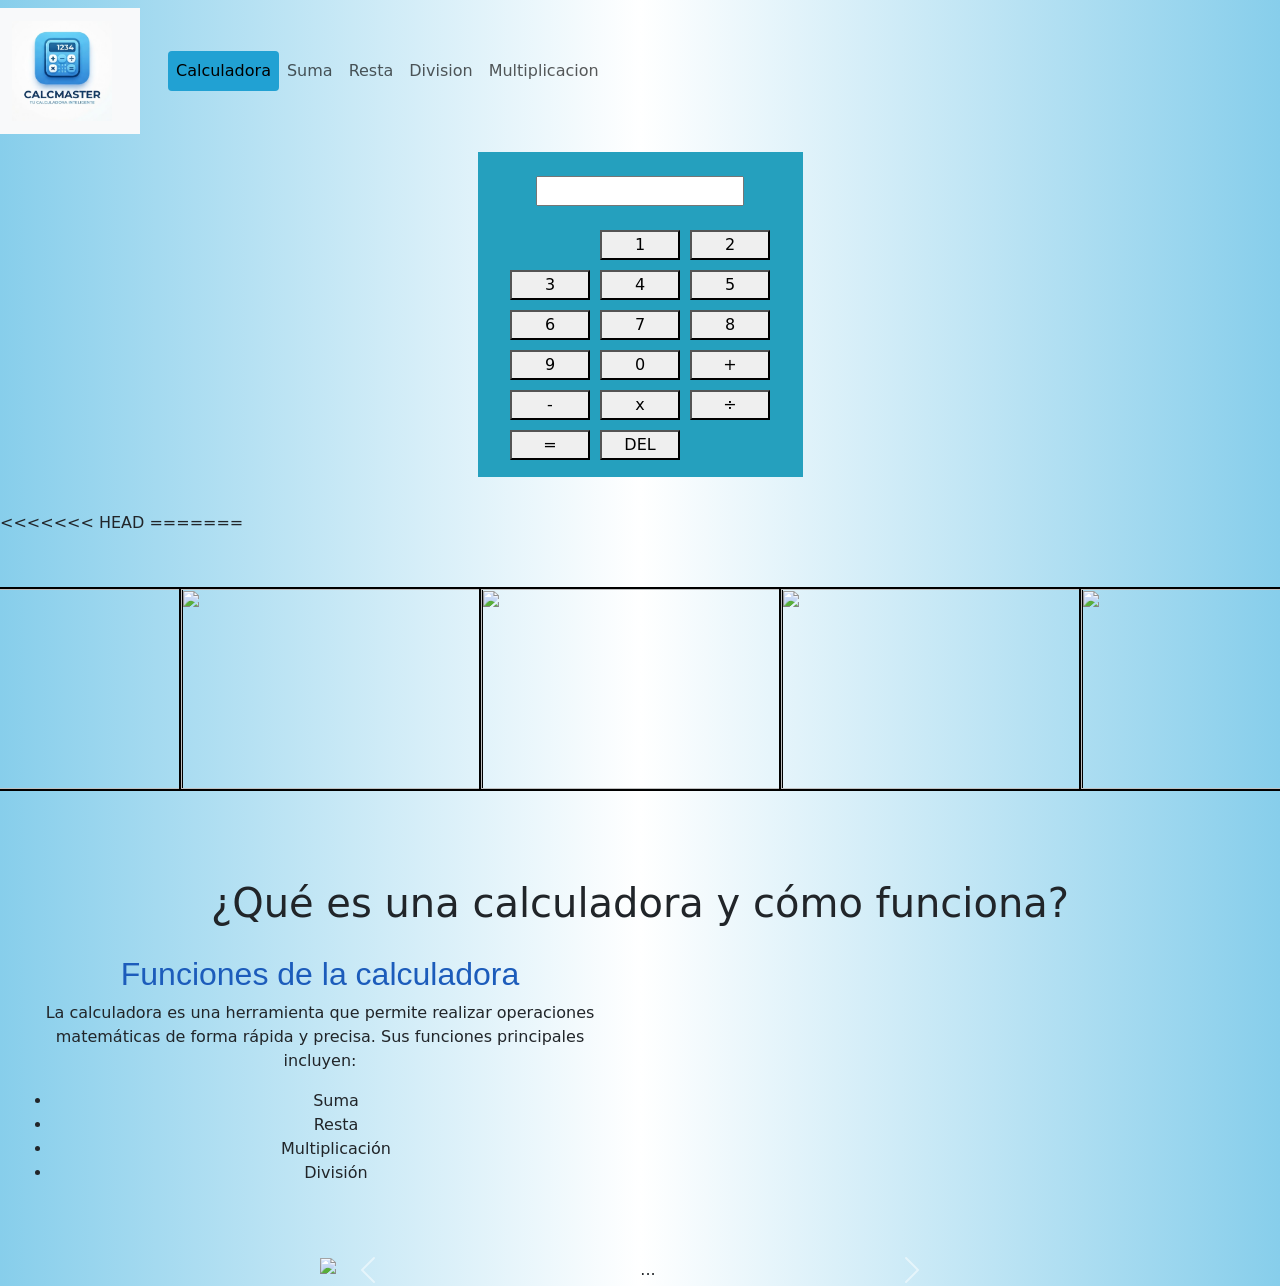
==== index.html @ bf7fd552 "error arreglado" ====
<!DOCTYPE html>
<html lang="en">

<head>
    <meta charset="UTF-8">
    <meta name="viewport" content="width=device-width, initial-scale=1.0">
    <title>CalcMaster</title>
    <link rel="stylesheet" href="estilo calculadora.css">
    <link href="https://cdn.jsdelivr.net/npm/bootstrap@5.3.8/dist/css/bootstrap.min.css" rel="stylesheet"
        integrity="sha384-sRIl4kxILFvY47J16cr9ZwB07vP4J8+LH7qKQnuqkuIAvNWLzeN8tE5YBujZqJLB" crossorigin="anonymous">
    <link rel="stylesheet" href="estilos.css">
    <link rel="stylesheet" href="style.css">
</head>

<body style="background: linear-gradient(to right, skyblue, #ffffff, skyblue);">

    <nav class="navbar navbar-expand-lg bg--bs-secondary-b">
        <nav class="navbar bg-body-tertiary">
            <div class="container">
                <a class="navbar-brand" href="#">
                    <img src="imagenes/Captura de pantalla 2026-09-16 125037.png" alt="Bootstrap" width="100"
                        height="100">
                </a>
            </div>
        </nav>
        <div class="container-fluid">
            <a class="navbar-brand" href="#"></a>
            <button class="navbar-toggler" type="button" data-bs-toggle="collapse" data-bs-target="#navbarNav"
                aria-controls="navbarNav" aria-expanded="false" aria-label="Toggle navigation">
                <span class="navbar-toggler-icon"></span>
            </button>
            <div class="collapse navbar-collapse" id="navbarNav">
                <ul class="navbar-nav">
                    <li class="nav-item">
                        <a class="nav-link active" aria-current="page" href="index.html">Calculadora</a>
                    </li>
                    <li class="nav-item">
                        <a class="nav-link" href="Suma.html">Suma</a>
                    </li>
                    <li class="nav-item">
                        <a class="nav-link" href="Resta.html">Resta</a>
                    </li>
                    <li class="nav-item">
                        <a class="nav-link" href="División.html">Division</a>
                    </li>
                    <li class="nav-item">
                        <a class="nav-link" href="Multiplicación.html">Multiplicacion</a>
                    </li>

                </ul>
            </div>
        </div>
    </nav>
    <center>
        <div class="cajaabuelo">
            <div class="cajapadre">
                <br>
                <input type="text" id="pantalla" readonly>
                <br>
                <br>
                <div class="calculator-grid"
                    style="display: grid; grid-template-columns: repeat(3, 80px); gap: 10px; max-width: 260px;">
                    <br>
                    <button onclick="Agregar(1)">1</button>
                    <button onclick="Agregar(2)">2</button>
                    <button onclick="Agregar(3)">3</button>
                    <button onclick="Agregar(4)">4</button>
                    <button onclick="Agregar(5)">5</button>
                    <button onclick="Agregar(6)">6</button>
                    <button onclick="Agregar(7)">7</button>
                    <button onclick="Agregar(8)">8</button>
                    <button onclick="Agregar(9)">9</button>
                    <button onclick="Agregar(0)">0</button>
                    <button onclick="Agregar('+')">+</button>
                    <button onclick="Agregar('-')">-</button>
                    <button onclick="Agregar('*')">x</button>
                    <button onclick="Agregar('/')">÷</button>
                    <button onclick="Calcular('=')">=</button>
                    <button onclick="Eliminar()">DEL</button>
                </div>
            </div>
        </div>

    </center>
    <br>
<<<<<<< HEAD
=======
    <br>
    <br
    <div class="carrusel">
        <div class="carrusel-items">
            <div class="carrusel-item">
                <img src="gato1.jpg" alt="" />
            </div>
            <div class="carrusel-item">
                <img src="gato2.jpg" alt="" />
            </div>
            <div class="carrusel-item">
                <img src="gato3.jpg" alt="" />
            </div>
            <div class="carrusel-item">
                <img src="gato4.jpg" alt="" />
            </div>
            <div class="carrusel-item">
                <img src="gato5.jpg" alt="" />
            </div>
            <div class="carrusel-item">
                <img src="gato6.jpg" alt="" />
            </div>
            <div class="carrusel-item">
                <img src="gato1.jpg" alt="" />
            </div>
            <div class="carrusel-item">
                <img src="gato2.jpg" alt="" />
            </div>
            <div class="carrusel-item">
                <img src="gato3.jpg" alt="" />
            </div>
            <div class="carrusel-item">
                <img src="gato4.jpg" alt="" />
            </div>
            <div class="carrusel-item">
                <img src="gato5.jpg" alt="" />
            </div>
            <div class="carrusel-item">
                <img src="gato6.jpg" alt="" />
            </div>
>>>>>>> 0ed1cdf832e1f317d0ec401ac205f8d716716816
    <br <div class="carrusel">
    <div class="carrusel-items">
        <div class="carrusel-item">
            <img src="https://encrypted-tbn0.gstatic.com/images?q=tbn:ANd9GcTsxGkKR-s3m4LoUAsqoOKABF3TutVP5Iao990dPxaDrQ&s=10"
                alt="" />
        </div>
        <div class="carrusel-item">
            <img src="https://encrypted-tbn0.gstatic.com/images?q=tbn:ANd9GcSGRQ3DY1Ikz9aZCwUCd-tA9MhVvsnPK_kMOz3yjl1w0A&s=10"
                alt="" />
        </div>
        <div class="carrusel-item">
            <img src="https://encrypted-tbn0.gstatic.com/images?q=tbn:ANd9GcTyn5AU60EAxAI-qxWcs5gW3YvGdy6DH1FTBiZq575CvA&s=10"
                alt="" />
        </div>
        <div class="carrusel-item">
            <img src="https://encrypted-tbn0.gstatic.com/images?q=tbn:ANd9GcQK1AuYgowT_4LzWDwqvlZ2VUm0z0L1lDqH0up6xylMIw&s=10"
                alt="" />
        </div>
        <div class="carrusel-item">
            <img src="https://encrypted-tbn0.gstatic.com/images?q=tbn:ANd9GcS5LhtXqJKjY7UPuwCo5iC0jRC71V77FKiS_GmHnl1Smg&s"
                alt="" />
        </div>
        <div class="carrusel-item">
            <img src="https://encrypted-tbn0.gstatic.com/images?q=tbn:ANd9GcRGOIeeC7CCJS5Ke3sjVqxRuNU0F0uvBA0g2adwFCF7QA&s=10"
                alt="" />
        </div>
        <div class="carrusel-item">
            <img src="https://encrypted-tbn0.gstatic.com/images?q=tbn:ANd9GcSGRQ3DY1Ikz9aZCwUCd-tA9MhVvsnPK_kMOz3yjl1w0A&s=10"
                alt="" />
        </div>
        <div class="carrusel-item">
            <img src="https://encrypted-tbn0.gstatic.com/images?q=tbn:ANd9GcQK1AuYgowT_4LzWDwqvlZ2VUm0z0L1lDqH0up6xylMIw&s=10"
                alt="" />
        </div>
        <div class="carrusel-item">
            <img src="https://encrypted-tbn0.gstatic.com/images?q=tbn:ANd9GcTcmZI0By0tzMbTTi9E8FoUkMAy8OU_jRs1pDq8OTvwxQ&s"
                alt="" />
        </div>
        <div class="carrusel-item">
            <img src="https://encrypted-tbn0.gstatic.com/images?q=tbn:ANd9GcS7NMYQbitkRNwzFGCca0U1Tg9112ImTkp1omybca-6Cg&s=10"
                alt="" />
        </div>

        </div>
    </div>

    <center>
        <h1>¿Qué es una calculadora y cómo funciona?</h1>
        <div class="Principal">
            <img src="https://encrypted-tbn0.gstatic.com/images?q=tbn:ANd9GcSHeWpEFcybsh4Jss6x_JBsPa84YHzYMiTcyEvlGr9viA&s=10"
                alt="" height="250px">
            <div class="informacion">
                <h2>Funciones de la calculadora</h2>
                <p>La calculadora es una herramienta que permite realizar operaciones matemáticas de forma rápida y
                    precisa. Sus funciones principales incluyen:</p>
                <ul>
                    <li>Suma</li>
                    <li>Resta</li>
                    <li>Multiplicación</li>
                    <li>División</li>
                </ul>
            </div>
        </div>
        <br>
        <br>
    </center>
    <center>
        <div class="imagenes">
            <div id="carouselExampleFade" class="carousel slide carousel-fade">
                <div class="carousel-inner">
                    <div class="carousel-item active">
                        <img src="https://encrypted-tbn0.gstatic.com/images?q=tbn:ANd9GcRmc8S3kFr8x23MsFes4IM24e0nSI7QD6gQKWjMe02xpg&s=10"
                            class="d-block w-100" alt="..." height="500px">
                    </div>
                    <div class="carousel-item">
                        <img src="https://encrypted-tbn0.gstatic.com/images?q=tbn:ANd9GcRrA4ZJICUfSvAsNczE4_Z-9lo7h5hLg12X9L7GLtfTFg&s=10"
                            class="d-block w-100" alt="..." height="500px">
                    </div>
                    <div class="carousel-item">
                        <img src="https://encrypted-tbn0.gstatic.com/images?q=tbn:ANd9GcTL9PBf500NXCndPSy-pfY-Cgybb83zdcbxs8EUY1ZA_w&s=10"
                            class="d-block w-100" alt="..." height="500px">
                    </div>
                </div>
                <button class="carousel-control-prev" type="button" data-bs-target="#carouselExampleFade"
                    data-bs-slide="prev">
                    <span class="carousel-control-prev-icon" aria-hidden="true"></span>
                    <span class="visually-hidden">Previous</span>
                </button>
                <button class="carousel-control-next" type="button" data-bs-target="#carouselExampleFade"
                    data-bs-slide="next">
                    <span class="carousel-control-next-icon" aria-hidden="true"></span>
                    <span class="visually-hidden">Next</span>
                </button>
            </div>
        </div>
    </center>
    <script src="main.js"></script>
    <script src="codigo.js"></script>
    <script src="https://cdn.jsdelivr.net/npm/bootstrap@5.3.8/dist/js/bootstrap.bundle.min.js"
        integrity="sha384-FKyoEForCGlyvwx9Hj09JcYn3nv7wiPVlz7YYwJrWVcXK/BmnVDxM+D2scQbITxI"
        crossorigin="anonymous"></script>
</body>

</html>
---- estilo calculadora.css ----
.cajapadre {
    background-color: rgb(37, 160, 190);
    height: 325px;
    width: 325px;
    margin: 10px;
}

.imagenes {
    width: 35%;
}

.imagenes img {
    width: 100%;
    height: auto;
    display: block;
}

.informacion {
    width: 50%;
    height: 275px;
    padding: 20px;
    box-sizing: border-box;
}

.Principal {
    display: flex;
    width: 100%;
    align-items: center;
}
---- estilos.css ----
.nav-link.active,
.nav-link:hover,
.nav-link:focus {
	background-color: #21a1d3;
	color: #000;
	border-radius: 4px;
}
.Principal {
    display: flex;
    width: 100%;
    align-items: center;
}

.imagenes {
    width: 50%;
}

.imagenes img {
    width: 100%;
    height: auto;
    display: block;
}

.informacion {
    width: 50%;
   
    padding: 20px; 
    box-sizing: border-box; 
}

h2 {
    text-align: center;
    color: rgb(28, 92, 187);
    font-family: 'Lucida Sans', 'Lucida Grande', sans-serif;
}
.cajapadre {
    background-color: rgb(37, 160, 190);
    height: 325px;
    width: 325px;
}
---- style.css ----
body {
  margin: 0;
}

.carrusel {
  height: 100vh;
  display: flex;
  align-items: center;
}

.carrusel-items {
  display: flex;
  overflow-x: hidden;
  overflow-y: hidden;
  padding: 30px 0px;
}

.carrusel-item {
  min-width: 300px;
  max-width: 300px;
  height: 200px;
  outline: 2px solid black;
  cursor: pointer;
}

.carrusel-item img {
  width: 100%;
  height: 100%;
  object-fit: cover;
}

.carrusel-item:hover {
  transform: scale(1.2);
}
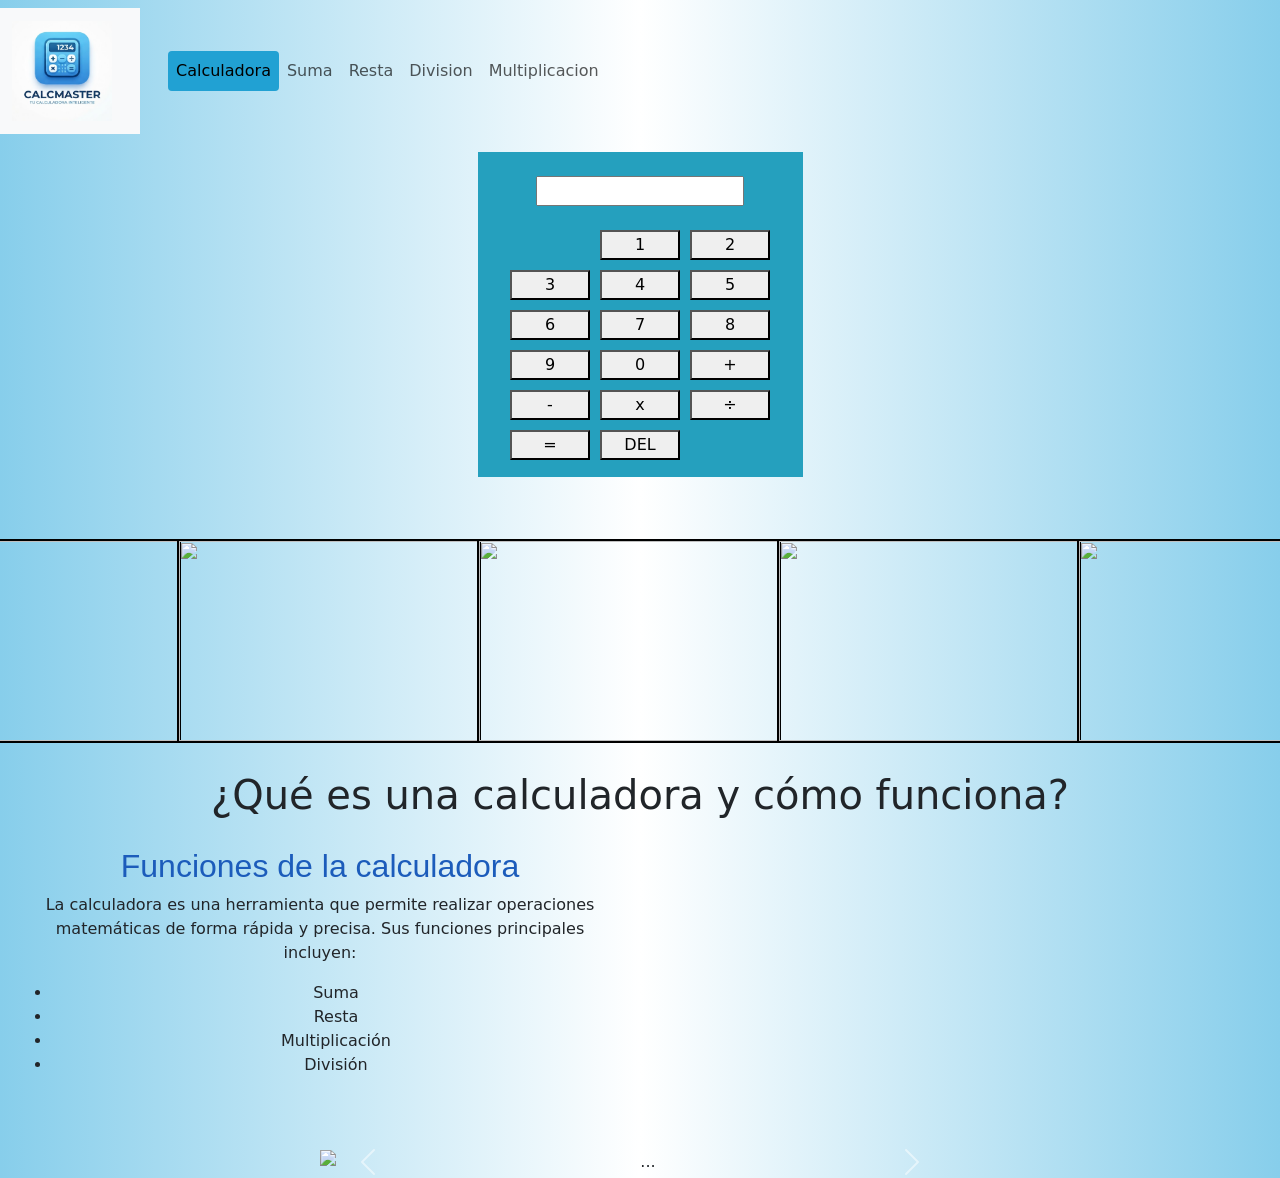
==== commit 79649383: "index" ====
--- a/index.html
+++ b/index.html
@@ -82,51 +82,8 @@
         </div>
 
     </center>
-    <br>
-<<<<<<< HEAD
-=======
-    <br>
     <br
     <div class="carrusel">
-        <div class="carrusel-items">
-            <div class="carrusel-item">
-                <img src="gato1.jpg" alt="" />
-            </div>
-            <div class="carrusel-item">
-                <img src="gato2.jpg" alt="" />
-            </div>
-            <div class="carrusel-item">
-                <img src="gato3.jpg" alt="" />
-            </div>
-            <div class="carrusel-item">
-                <img src="gato4.jpg" alt="" />
-            </div>
-            <div class="carrusel-item">
-                <img src="gato5.jpg" alt="" />
-            </div>
-            <div class="carrusel-item">
-                <img src="gato6.jpg" alt="" />
-            </div>
-            <div class="carrusel-item">
-                <img src="gato1.jpg" alt="" />
-            </div>
-            <div class="carrusel-item">
-                <img src="gato2.jpg" alt="" />
-            </div>
-            <div class="carrusel-item">
-                <img src="gato3.jpg" alt="" />
-            </div>
-            <div class="carrusel-item">
-                <img src="gato4.jpg" alt="" />
-            </div>
-            <div class="carrusel-item">
-                <img src="gato5.jpg" alt="" />
-            </div>
-            <div class="carrusel-item">
-                <img src="gato6.jpg" alt="" />
-            </div>
->>>>>>> 0ed1cdf832e1f317d0ec401ac205f8d716716816
-    <br <div class="carrusel">
     <div class="carrusel-items">
         <div class="carrusel-item">
             <img src="https://encrypted-tbn0.gstatic.com/images?q=tbn:ANd9GcTsxGkKR-s3m4LoUAsqoOKABF3TutVP5Iao990dPxaDrQ&s=10"
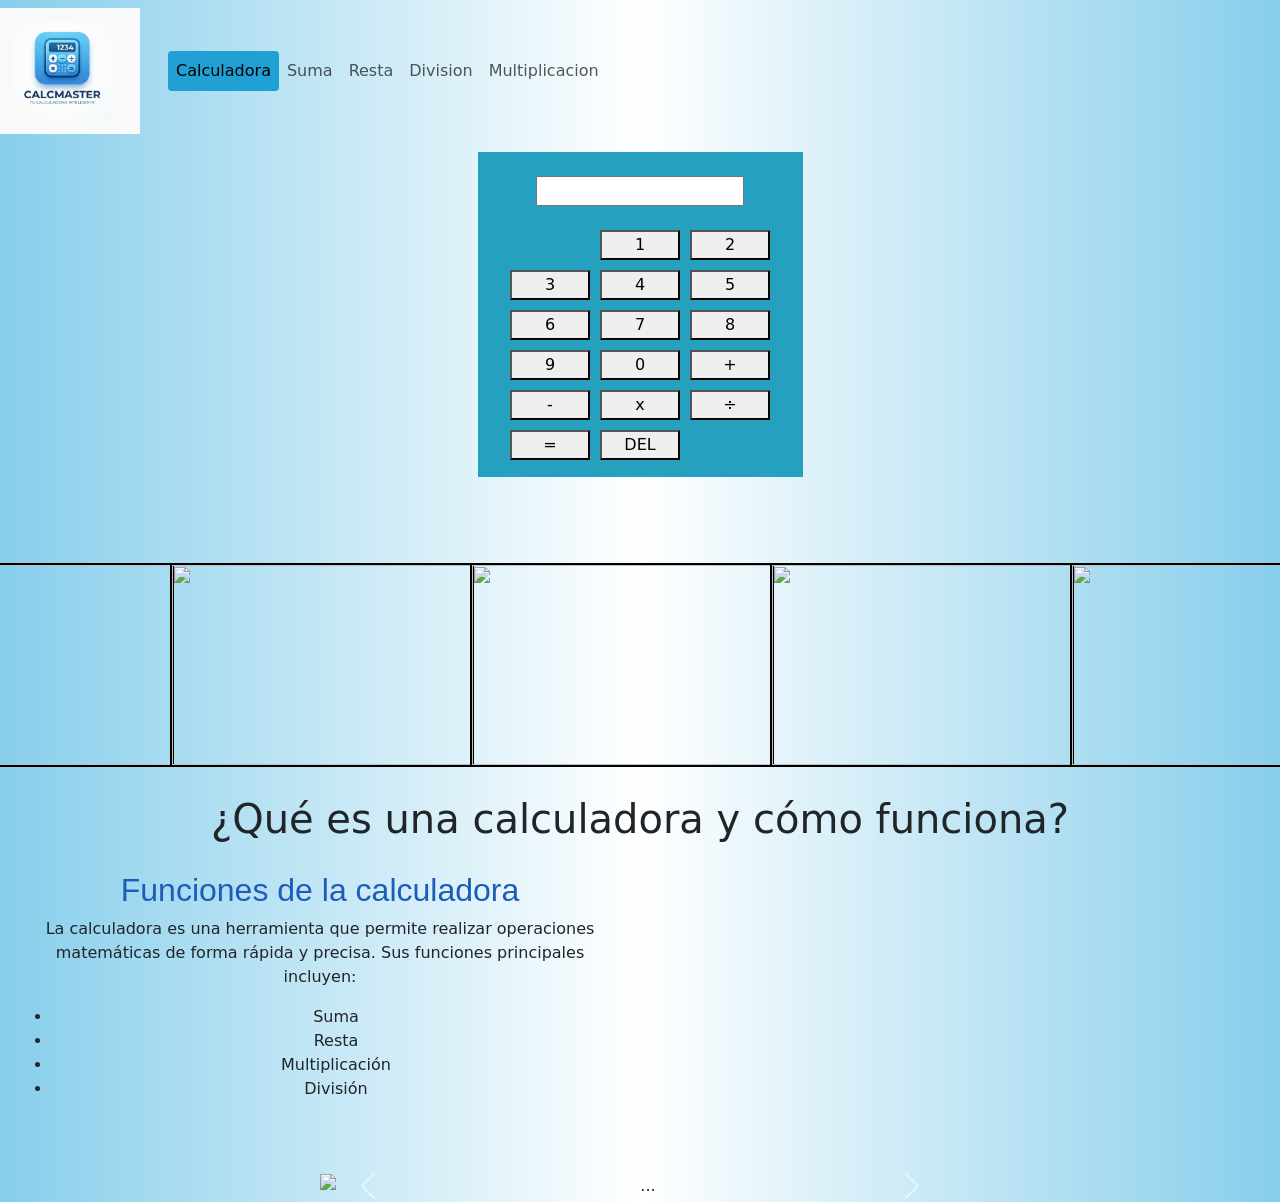
==== commit 85678e2a: "suma" ====
--- a/index.html
+++ b/index.html
@@ -82,8 +82,8 @@
         </div>
 
     </center>
-    <br
-    <div class="carrusel">
+    <br>
+    <br <div class="carrusel">
     <div class="carrusel-items">
         <div class="carrusel-item">
             <img src="https://encrypted-tbn0.gstatic.com/images?q=tbn:ANd9GcTsxGkKR-s3m4LoUAsqoOKABF3TutVP5Iao990dPxaDrQ&s=10"
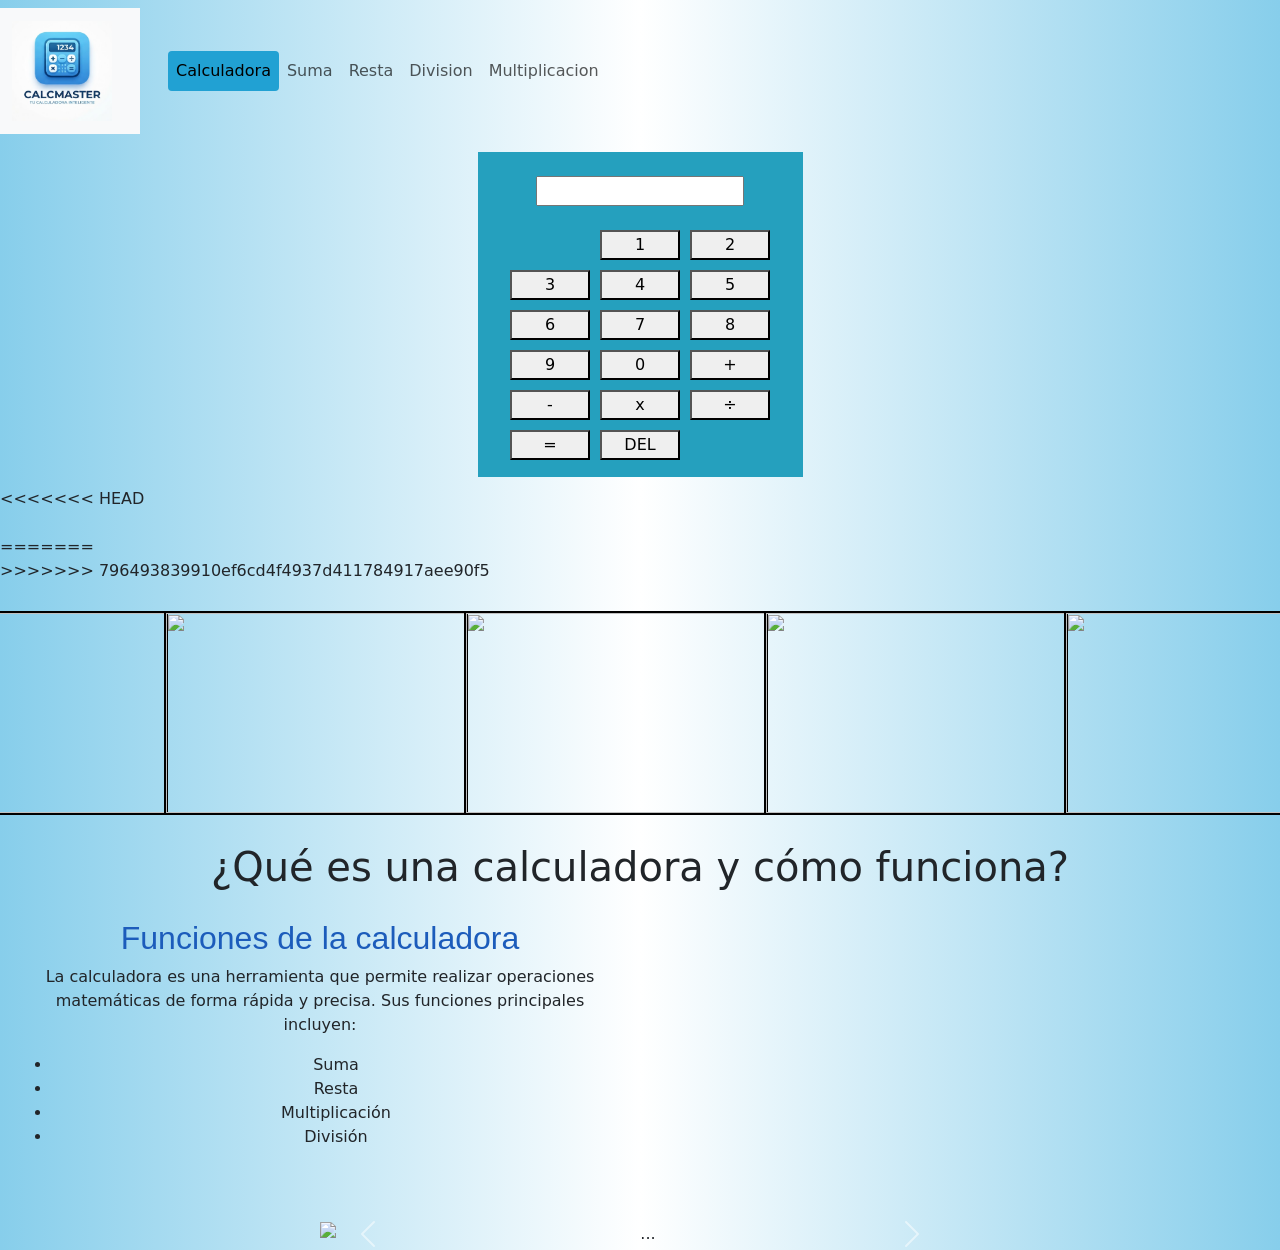
==== commit 3933a20d: "af" ====
--- a/index.html
+++ b/index.html
@@ -82,8 +82,13 @@
         </div>
 
     </center>
+<<<<<<< HEAD
     <br>
     <br <div class="carrusel">
+=======
+    <br
+    <div class="carrusel">
+>>>>>>> 796493839910ef6cd4f4937d411784917aee90f5
     <div class="carrusel-items">
         <div class="carrusel-item">
             <img src="https://encrypted-tbn0.gstatic.com/images?q=tbn:ANd9GcTsxGkKR-s3m4LoUAsqoOKABF3TutVP5Iao990dPxaDrQ&s=10"
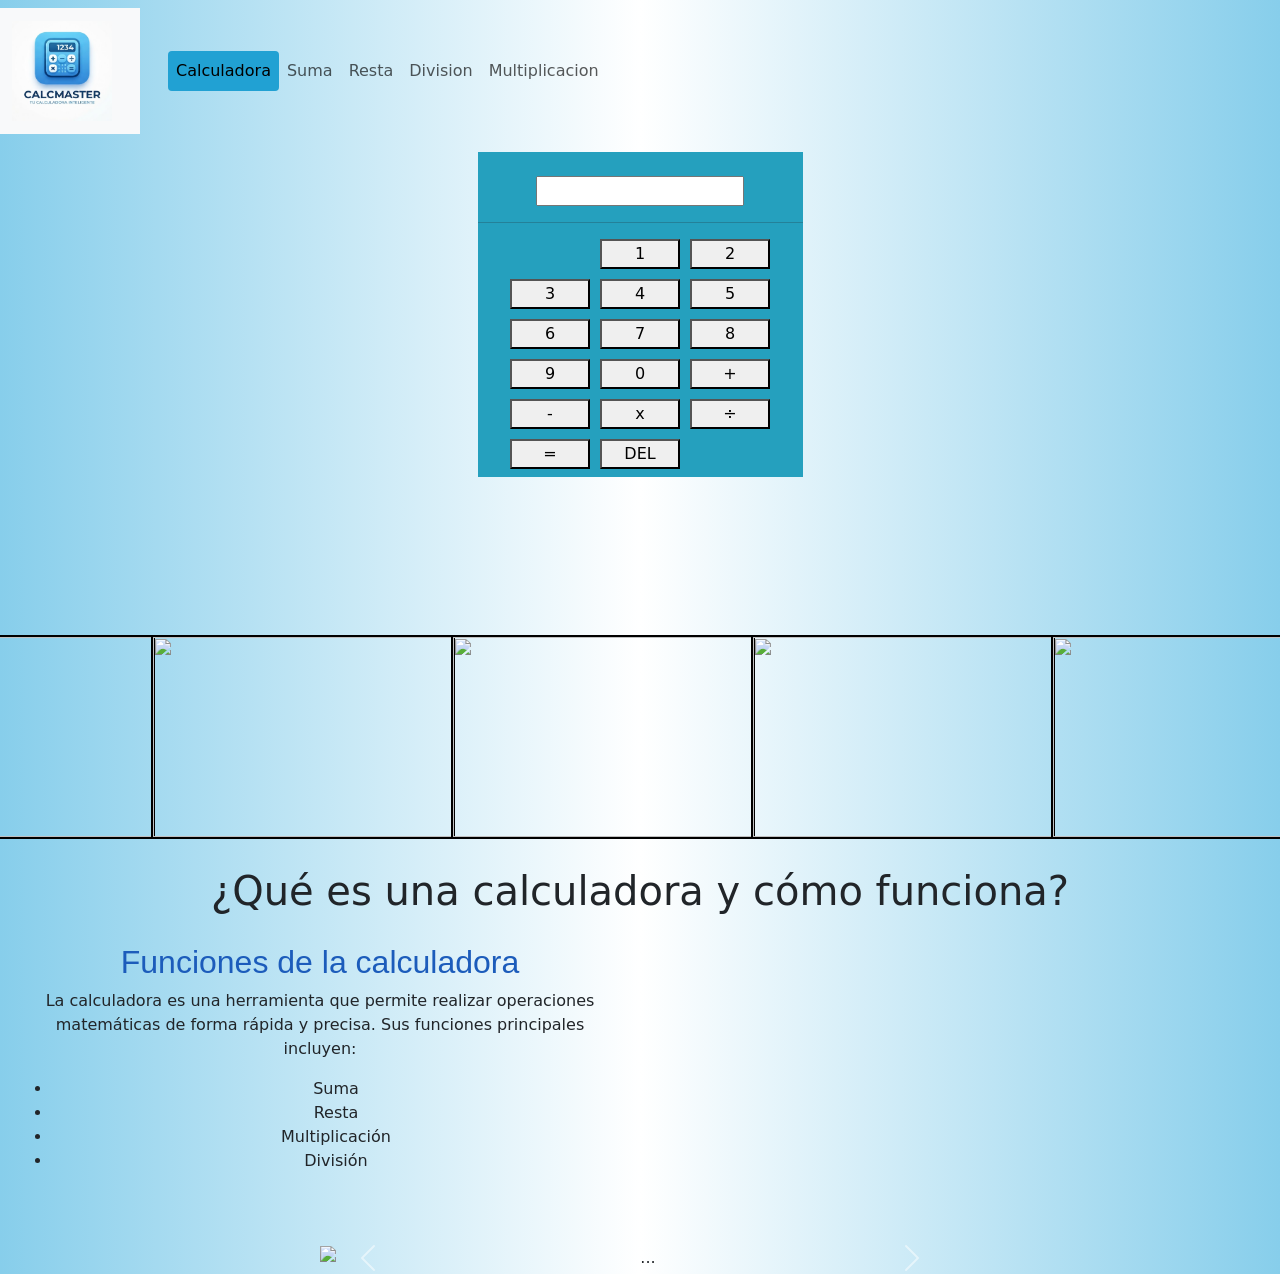
==== commit 131659f9: "cambios calculadora" ====
--- a/index.html
+++ b/index.html
@@ -17,9 +17,8 @@
     <nav class="navbar navbar-expand-lg bg--bs-secondary-b">
         <nav class="navbar bg-body-tertiary">
             <div class="container">
-                <a class="navbar-brand" href="#">
-                    <img src="imagenes/Captura de pantalla 2026-09-16 125037.png" alt="Bootstrap" width="100"
-                        height="100">
+                <a class="navbar-brand" href="index.html">
+                    <img src="imagenes/Captura de pantalla 2026-09-16 125037.png" alt="" width="100" height="100">
                 </a>
             </div>
         </nav>
@@ -57,7 +56,7 @@
                 <br>
                 <input type="text" id="pantalla" readonly>
                 <br>
-                <br>
+                <hr>
                 <div class="calculator-grid"
                     style="display: grid; grid-template-columns: repeat(3, 80px); gap: 10px; max-width: 260px;">
                     <br>
@@ -82,13 +81,11 @@
         </div>
 
     </center>
-<<<<<<< HEAD
     <br>
-    <br <div class="carrusel">
-=======
-    <br
-    <div class="carrusel">
->>>>>>> 796493839910ef6cd4f4937d411784917aee90f5
+    <br>
+    <br>
+    <br>
+    <br>
     <div class="carrusel-items">
         <div class="carrusel-item">
             <img src="https://encrypted-tbn0.gstatic.com/images?q=tbn:ANd9GcTsxGkKR-s3m4LoUAsqoOKABF3TutVP5Iao990dPxaDrQ&s=10"
@@ -104,10 +101,6 @@
         </div>
         <div class="carrusel-item">
             <img src="https://encrypted-tbn0.gstatic.com/images?q=tbn:ANd9GcQK1AuYgowT_4LzWDwqvlZ2VUm0z0L1lDqH0up6xylMIw&s=10"
-                alt="" />
-        </div>
-        <div class="carrusel-item">
-            <img src="https://encrypted-tbn0.gstatic.com/images?q=tbn:ANd9GcS5LhtXqJKjY7UPuwCo5iC0jRC71V77FKiS_GmHnl1Smg&s"
                 alt="" />
         </div>
         <div class="carrusel-item">
@@ -131,7 +124,7 @@
                 alt="" />
         </div>
 
-        </div>
+    </div>
     </div>
 
     <center>
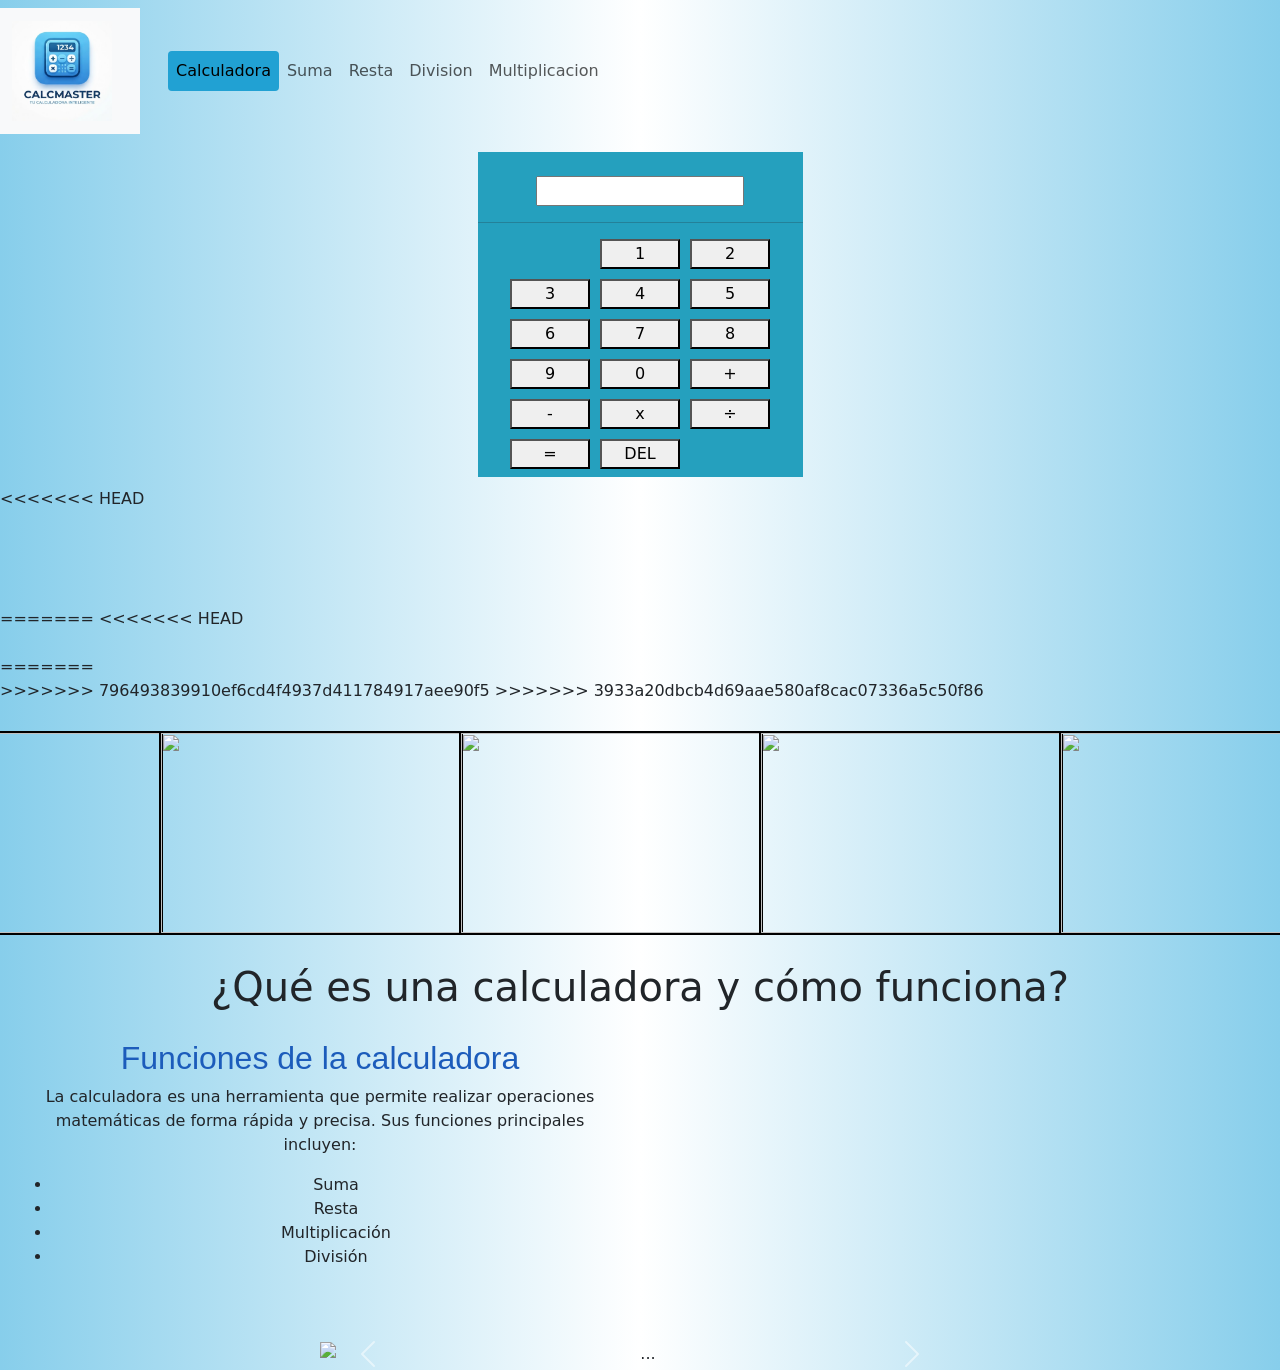
==== commit 7d5e9a6c: "xd" ====
--- a/index.html
+++ b/index.html
@@ -81,11 +81,21 @@
         </div>
 
     </center>
+<<<<<<< HEAD
     <br>
     <br>
     <br>
     <br>
     <br>
+=======
+<<<<<<< HEAD
+    <br>
+    <br <div class="carrusel">
+=======
+    <br
+    <div class="carrusel">
+>>>>>>> 796493839910ef6cd4f4937d411784917aee90f5
+>>>>>>> 3933a20dbcb4d69aae580af8cac07336a5c50f86
     <div class="carrusel-items">
         <div class="carrusel-item">
             <img src="https://encrypted-tbn0.gstatic.com/images?q=tbn:ANd9GcTsxGkKR-s3m4LoUAsqoOKABF3TutVP5Iao990dPxaDrQ&s=10"
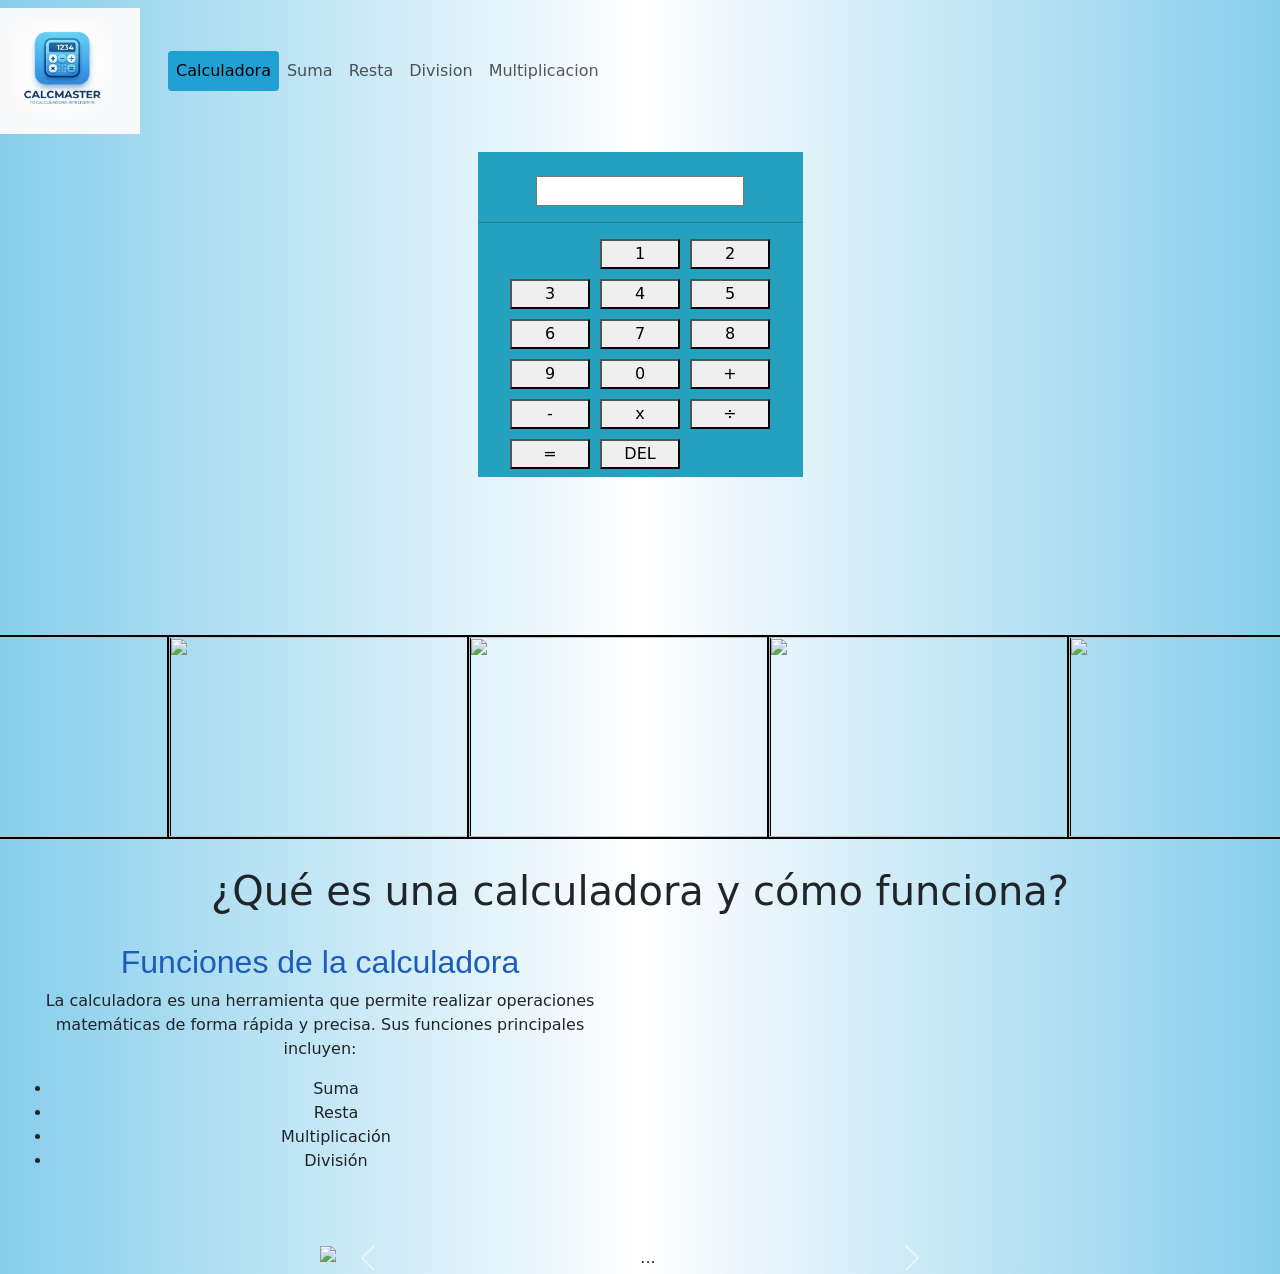
==== commit a48b9ad1: "cambios xdxdxd" ====
--- a/index.html
+++ b/index.html
@@ -81,21 +81,7 @@
         </div>
 
     </center>
-<<<<<<< HEAD
-    <br>
-    <br>
-    <br>
-    <br>
-    <br>
-=======
-<<<<<<< HEAD
-    <br>
-    <br <div class="carrusel">
-=======
-    <br
-    <div class="carrusel">
->>>>>>> 796493839910ef6cd4f4937d411784917aee90f5
->>>>>>> 3933a20dbcb4d69aae580af8cac07336a5c50f86
+    <br><br><br><br><br>
     <div class="carrusel-items">
         <div class="carrusel-item">
             <img src="https://encrypted-tbn0.gstatic.com/images?q=tbn:ANd9GcTsxGkKR-s3m4LoUAsqoOKABF3TutVP5Iao990dPxaDrQ&s=10"
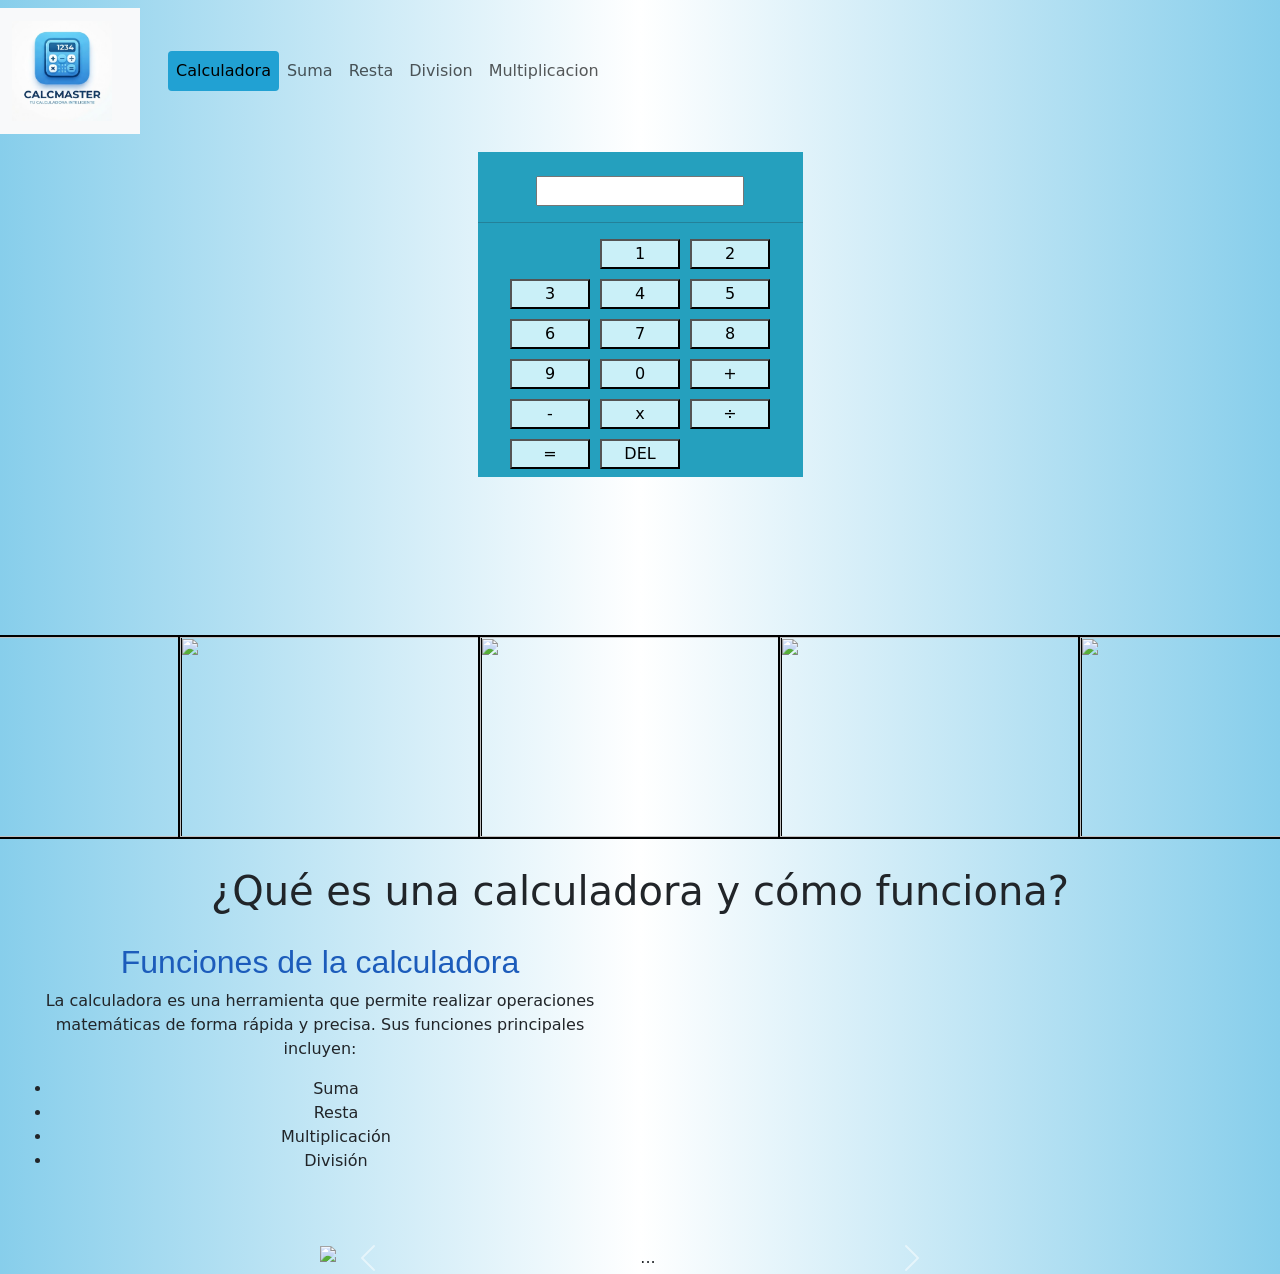
==== commit 8757c324: "cambios de botones" ====
--- a/index.html
+++ b/index.html
@@ -60,22 +60,22 @@
                 <div class="calculator-grid"
                     style="display: grid; grid-template-columns: repeat(3, 80px); gap: 10px; max-width: 260px;">
                     <br>
-                    <button onclick="Agregar(1)">1</button>
-                    <button onclick="Agregar(2)">2</button>
-                    <button onclick="Agregar(3)">3</button>
-                    <button onclick="Agregar(4)">4</button>
-                    <button onclick="Agregar(5)">5</button>
-                    <button onclick="Agregar(6)">6</button>
-                    <button onclick="Agregar(7)">7</button>
-                    <button onclick="Agregar(8)">8</button>
-                    <button onclick="Agregar(9)">9</button>
-                    <button onclick="Agregar(0)">0</button>
-                    <button onclick="Agregar('+')">+</button>
-                    <button onclick="Agregar('-')">-</button>
-                    <button onclick="Agregar('*')">x</button>
-                    <button onclick="Agregar('/')">÷</button>
-                    <button onclick="Calcular('=')">=</button>
-                    <button onclick="Eliminar()">DEL</button>
+                    <button style="background-color: #caf0f8;" onclick="Agregar(1)">1</button>
+                    <button style="background-color: #caf0f8;"  onclick="Agregar(2)">2</button>
+                    <button style="background-color: #caf0f8;"  onclick="Agregar(3)">3</button>
+                    <button style="background-color: #caf0f8;"  onclick="Agregar(4)">4</button>
+                    <button style="background-color: #caf0f8;"  onclick="Agregar(5)">5</button>
+                    <button style="background-color: #caf0f8;"  onclick="Agregar(6)">6</button>
+                    <button style="background-color: #caf0f8;"  onclick="Agregar(7)">7</button>
+                    <button style="background-color: #caf0f8;"  onclick="Agregar(8)">8</button>
+                    <button style="background-color: #caf0f8;"  onclick="Agregar(9)">9</button>
+                    <button style="background-color: #caf0f8;"  onclick="Agregar(0)">0</button>
+                    <button style="background-color: #caf0f8;"  onclick="Agregar('+')">+</button>
+                    <button style="background-color: #caf0f8;"  onclick="Agregar('-')">-</button>
+                    <button style="background-color: #caf0f8;"  onclick="Agregar('*')">x</button>
+                    <button style="background-color: #caf0f8;"  onclick="Agregar('/')">÷</button>
+                    <button style="background-color: #caf0f8;"  onclick="Calcular('=')">=</button>
+                    <button style="background-color: #caf0f8;"  onclick="Eliminar()">DEL</button>
                 </div>
             </div>
         </div>
--- a/estilos.css
+++ b/estilos.css
@@ -38,3 +38,6 @@
     height: 325px;
     width: 325px;
 }
+.button{
+    background-color: aqua;
+}
